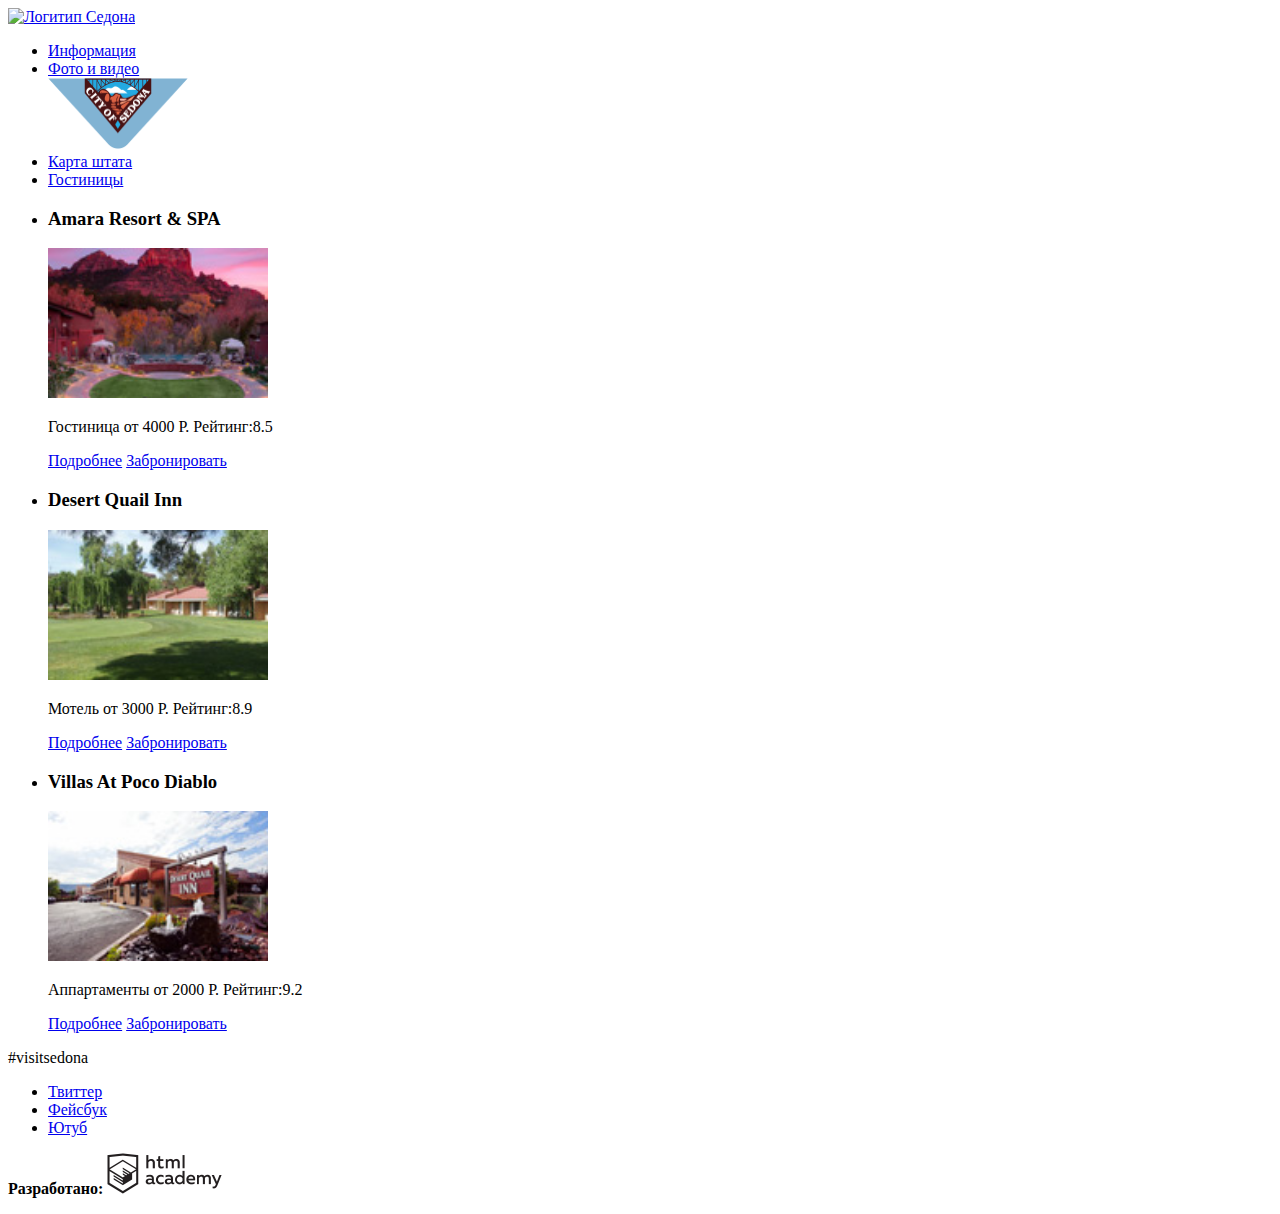
==== catalog.html @ 00266239 "добавление изображений и логотипов" ====
<!DOCTYPE html>
<html lang="ru">
  <head>
    <meta charset="utf-8">
    <title>Седона</title>
  </head>
  <body>
      <header class="main-header">
          <nav class="main-navigation">
              <a class="main-header-logo" href="index.html">
                <img src="img/photo.jpg" width="111" height="24" alt="Логитип Седона">
              </a>
          <ul class="site-navigation">
              <li><a href="info.html">Информация</a></li>
              <li><a href="info.html">Фото и видео</a></li>
              <img src="img/logo.png" width="140" height="71" alt="маленький логотип"></a>
              <li><a href="info.html">Карта штата</a></li>
              <li><a href="info.html">Гостиницы</a></li>
            </ul>
          </nav>
      </header>
     <section class="search">
         <ul class="search results">
             <li class="search-item">
                <h3>Amara Resort & SPA</h3>
                <p>
                <img src="img/hotel-1.jpg" width="220" height="150" alt="Amara Resort & SPA">
                </p>
                <p>Гостиница от 4000 Р.
                        Рейтинг:8.5
                </p>
                <a class="button" href="#">Подробнее</a>
                <a class="button" href="#">Забронировать</a>
             </li>
             <li class="search-item">
            <h3>Desert Quail Inn</h3>
                <p>
                <img src="img/hotel-2.jpg" width="220" height="150" alt="Desert Quail Inn">
                </p>
                <p>Мотель от 3000 Р.
                    Рейтинг:8.9
                </p>
                <a class="button" href="#">Подробнее</a>
                <a class="button" href="#">Забронировать</a>
             </li>
             <li class="search-item">
            <h3>Villas At Poco Diablo</h3>
                <p>
                <img src="img/hotel-3.jpg" width="220" height="150" alt="Villas At Poco Diablo">
                </p>
                <p>Аппартаменты от 2000 Р.
                        Рейтинг:9.2
                </p>
                <a class="button" href="#">Подробнее</a>
                <a class="button" href="#">Забронировать</a>
            </li>
            </ul>
        </section> 
        <footer class="main-footer">
                <p>#visitsedona
                </p>
                <div class="footer-social">
                  <ul>
                  <li><a class="social-button" href="#">Твиттер</a></li>
                  <li><a class="social-button" href="#">Фейсбук</a></li>
                  <li><a class="social-button" href="#">Ютуб</a></li>
                </ul>
                </div>
                <p class="footer-copyright">
                  <b>Разработано:</b>
                  <a class="button" href="https://htmlacademy.ru">
                    <img src="img/logo-name.jpg" width="115" height="41" alt="Логитип академии"></a> 
                </p>
              </footer>
    </body>
</html>
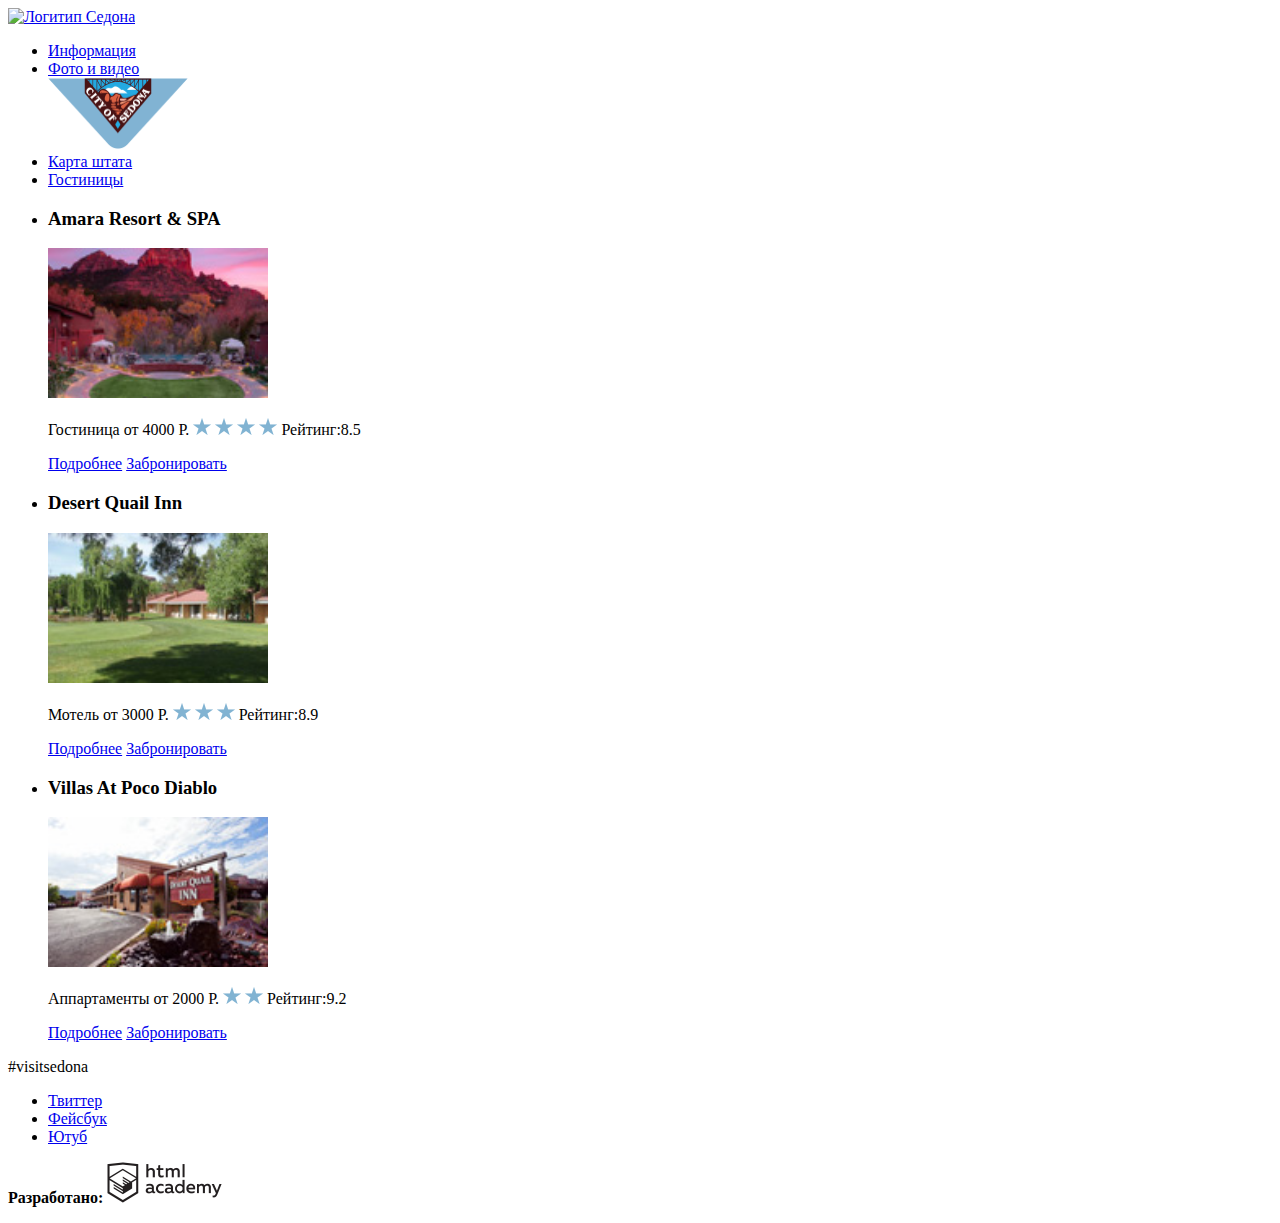
==== commit d8476df2: "Звездочки к рейтингу" ====
--- a/catalog.html
+++ b/catalog.html
@@ -27,7 +27,11 @@
                 <img src="img/hotel-1.jpg" width="220" height="150" alt="Amara Resort & SPA">
                 </p>
                 <p>Гостиница от 4000 Р.
-                        Рейтинг:8.5
+                        <img src="img/star.png" width="18" height="17">
+                        <img src="img/star.png" width="18" height="17">
+                        <img src="img/star.png" width="18" height="17">
+                        <img src="img/star.png" width="18" height="17">  
+                    Рейтинг:8.5
                 </p>
                 <a class="button" href="#">Подробнее</a>
                 <a class="button" href="#">Забронировать</a>
@@ -38,6 +42,9 @@
                 <img src="img/hotel-2.jpg" width="220" height="150" alt="Desert Quail Inn">
                 </p>
                 <p>Мотель от 3000 Р.
+                    <img src="img/star.png" width="18" height="17">
+                    <img src="img/star.png" width="18" height="17">
+                    <img src="img/star.png" width="18" height="17">
                     Рейтинг:8.9
                 </p>
                 <a class="button" href="#">Подробнее</a>
@@ -49,7 +56,9 @@
                 <img src="img/hotel-3.jpg" width="220" height="150" alt="Villas At Poco Diablo">
                 </p>
                 <p>Аппартаменты от 2000 Р.
-                        Рейтинг:9.2
+                        <img src="img/star.png" width="18" height="17">
+                        <img src="img/star.png" width="18" height="17">    
+                    Рейтинг:9.2
                 </p>
                 <a class="button" href="#">Подробнее</a>
                 <a class="button" href="#">Забронировать</a>
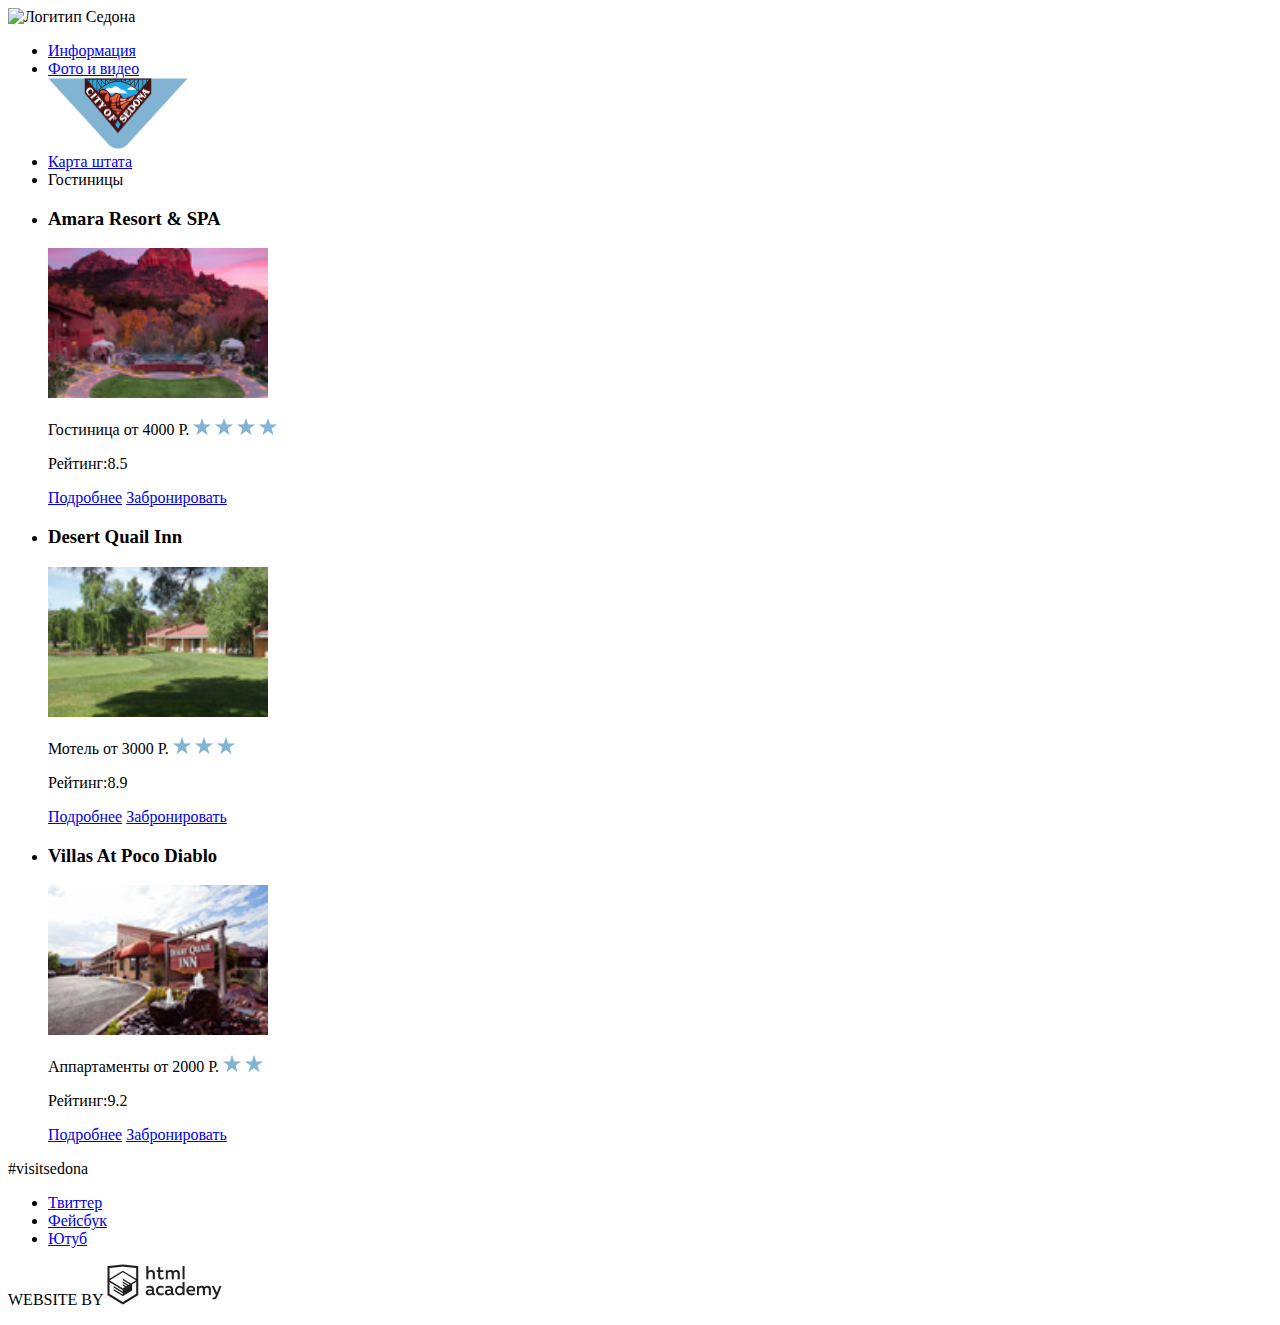
==== commit f94e8396: "Внесение изменений по замечаниям" ====
--- a/catalog.html
+++ b/catalog.html
@@ -1,85 +1,87 @@
 <!DOCTYPE html>
 <html lang="ru">
-  <head>
+
+<head>
     <meta charset="utf-8">
-    <title>Седона</title>
-  </head>
-  <body>
-      <header class="main-header">
-          <nav class="main-navigation">
-              <a class="main-header-logo" href="index.html">
+    <title>Седона-Гостиницы</title>
+</head>
+
+<body>
+    <header class="main-header">
+        <nav class="main-navigation">
+            <a class="main-header-logo">
                 <img src="img/photo.jpg" width="111" height="24" alt="Логитип Седона">
-              </a>
-          <ul class="site-navigation">
-              <li><a href="info.html">Информация</a></li>
-              <li><a href="info.html">Фото и видео</a></li>
-              <img src="img/logo.png" width="140" height="71" alt="маленький логотип"></a>
-              <li><a href="info.html">Карта штата</a></li>
-              <li><a href="info.html">Гостиницы</a></li>
+            </a>
+            <ul class="site-navigation">
+                <li article><a href="info.html">Информация</a></li>
+                <li article><a href="info.html">Фото и видео</a></li>
+                <img src="img/logo.png" width="140" height="71" alt="маленький логотип"></a>
+                <li article><a href="info.html">Карта штата</a></li>
+                <li article><a>Гостиницы</a></li>
             </ul>
-          </nav>
-      </header>
-     <section class="search">
-         <ul class="search results">
-             <li class="search-item">
+        </nav>
+    </header>
+    <section class="search">
+        <ul class="search results">
+            <li class="search-item">
                 <h3>Amara Resort & SPA</h3>
                 <p>
-                <img src="img/hotel-1.jpg" width="220" height="150" alt="Amara Resort & SPA">
+                    <img src="img/hotel-1.jpg" width="220" height="150" alt="Amara Resort & SPA">
                 </p>
-                <p>Гостиница от 4000 Р.
-                        <img src="img/star.png" width="18" height="17">
-                        <img src="img/star.png" width="18" height="17">
-                        <img src="img/star.png" width="18" height="17">
-                        <img src="img/star.png" width="18" height="17">  
-                    Рейтинг:8.5
-                </p>
-                <a class="button" href="#">Подробнее</a>
-                <a class="button" href="#">Забронировать</a>
-             </li>
-             <li class="search-item">
-            <h3>Desert Quail Inn</h3>
-                <p>
-                <img src="img/hotel-2.jpg" width="220" height="150" alt="Desert Quail Inn">
-                </p>
-                <p>Мотель от 3000 Р.
+                <span>Гостиница</span> 
+                <span>от 4000 Р.</span>
                     <img src="img/star.png" width="18" height="17">
                     <img src="img/star.png" width="18" height="17">
                     <img src="img/star.png" width="18" height="17">
-                    Рейтинг:8.9
-                </p>
-                <a class="button" href="#">Подробнее</a>
-                <a class="button" href="#">Забронировать</a>
-             </li>
-             <li class="search-item">
-            <h3>Villas At Poco Diablo</h3>
-                <p>
-                <img src="img/hotel-3.jpg" width="220" height="150" alt="Villas At Poco Diablo">
-                </p>
-                <p>Аппартаменты от 2000 Р.
-                        <img src="img/star.png" width="18" height="17">
-                        <img src="img/star.png" width="18" height="17">    
-                    Рейтинг:9.2
-                </p>
+                    <img src="img/star.png" width="18" height="17">
+                <p>Рейтинг:8.5</p>
                 <a class="button" href="#">Подробнее</a>
                 <a class="button" href="#">Забронировать</a>
             </li>
+            <li class="search-item">
+                <h3>Desert Quail Inn</h3>
+                <p>
+                    <img src="img/hotel-2.jpg" width="220" height="150" alt="Desert Quail Inn">
+                </p>
+                <span>Мотель</span>
+                <span>от 3000 Р.</span>
+                    <img src="img/star.png" width="18" height="17">
+                    <img src="img/star.png" width="18" height="17">
+                    <img src="img/star.png" width="18" height="17">
+                <p>Рейтинг:8.9</p>
+                <a class="button" href="#">Подробнее</a>
+                <a class="button" href="#">Забронировать</a>
+            </li>
+            <li class="search-item">
+                <h3>Villas At Poco Diablo</h3>
+                <p>
+                    <img src="img/hotel-3.jpg" width="220" height="150" alt="Villas At Poco Diablo">
+                </p>
+                <span>Аппартаменты</span> 
+                <span>от 2000 Р.</span>
+                    <img src="img/star.png" width="18" height="17">
+                    <img src="img/star.png" width="18" height="17">
+                <p>Рейтинг:9.2</p>
+                <a class="button" href="#">Подробнее</a>
+                <a class="button" href="#">Забронировать</a>
+            </li>
+        </ul>
+    </section>
+    <footer class="main-footer">
+        <p>#visitsedona</p>
+        <div class="footer-social">
+            <ul>
+                <li><a class="social-button" href="#">Твиттер</a></li>
+                <li><a class="social-button" href="#">Фейсбук</a></li>
+                <li><a class="social-button" href="#">Ютуб</a></li>
             </ul>
-        </section> 
-        <footer class="main-footer">
-                <p>#visitsedona
-                </p>
-                <div class="footer-social">
-                  <ul>
-                  <li><a class="social-button" href="#">Твиттер</a></li>
-                  <li><a class="social-button" href="#">Фейсбук</a></li>
-                  <li><a class="social-button" href="#">Ютуб</a></li>
-                </ul>
-                </div>
-                <p class="footer-copyright">
-                  <b>Разработано:</b>
-                  <a class="button" href="https://htmlacademy.ru">
-                    <img src="img/logo-name.jpg" width="115" height="41" alt="Логитип академии"></a> 
-                </p>
-              </footer>
-    </body>
+        </div>
+        <p class="footer-copyright">
+            WEBSITE BY
+            <a class="button" href="https://htmlacademy.ru">
+                <img src="img/logo-name.jpg" width="115" height="41" alt="Логитип академии"></a>
+        </p>
+    </footer>
+</body>
+
 </html>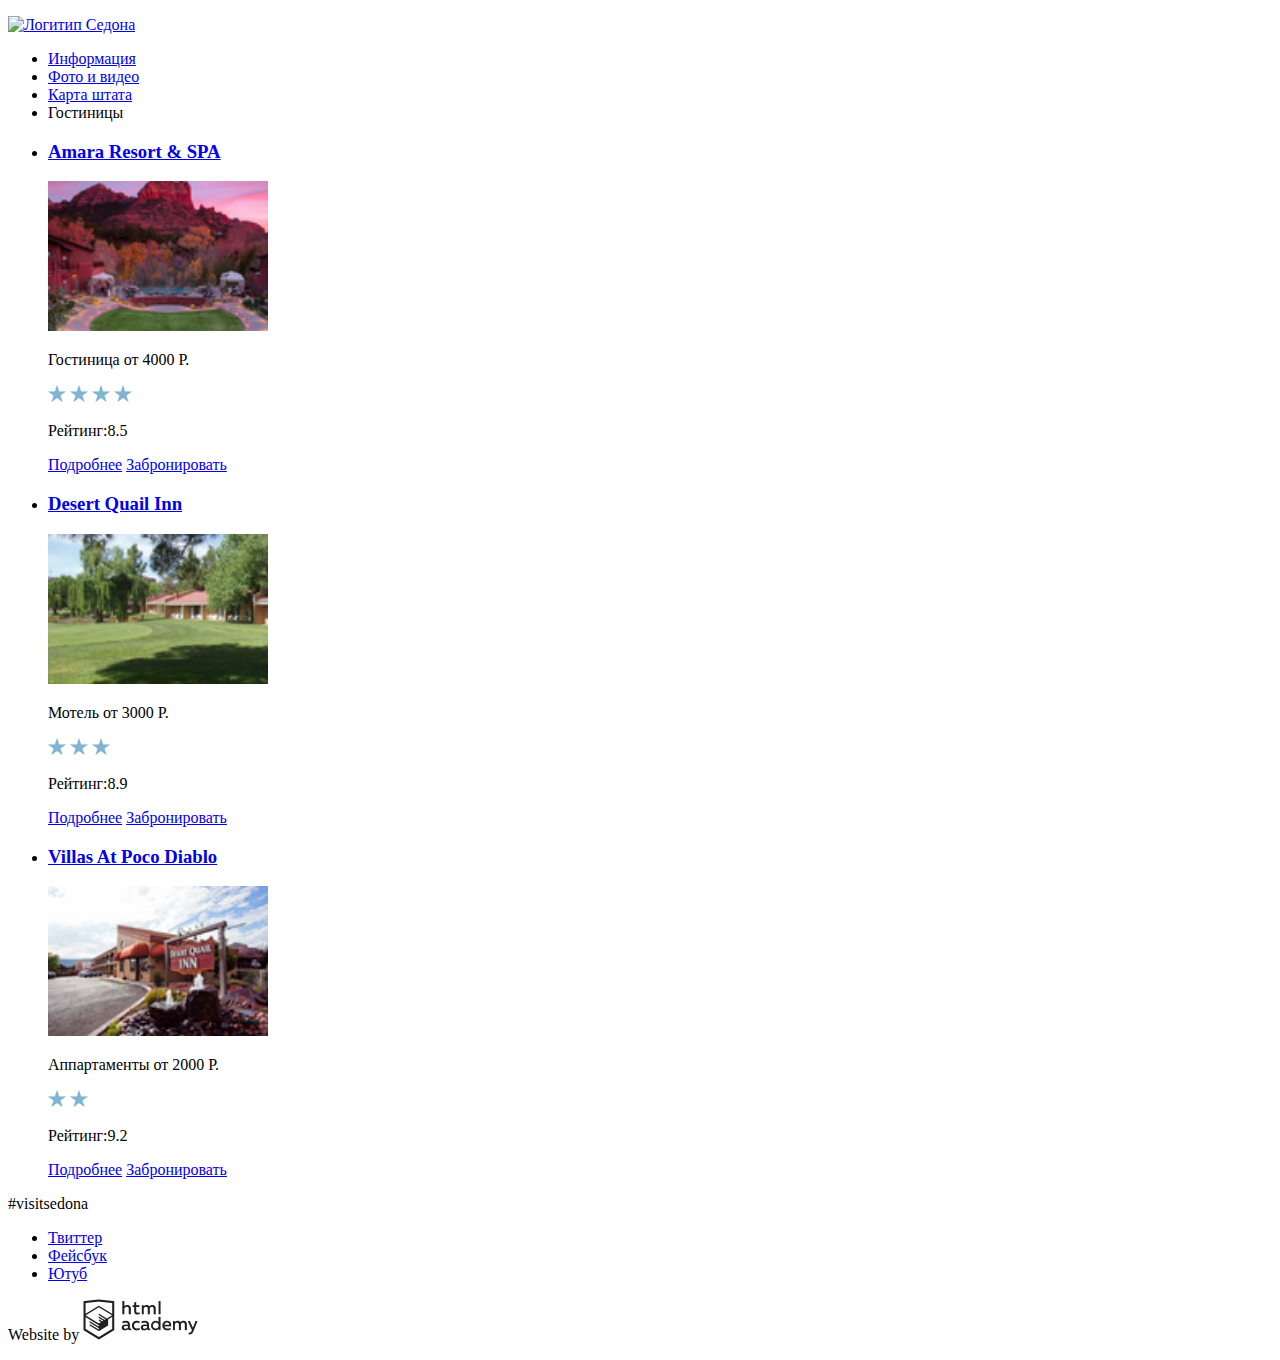
==== commit 1c072829: "Изменения к коментариям" ====
--- a/catalog.html
+++ b/catalog.html
@@ -1,87 +1,95 @@
 <!DOCTYPE html>
 <html lang="ru">
 
-<head>
-    <meta charset="utf-8">
-    <title>Седона-Гостиницы</title>
-</head>
+<p>
+  <meta charset="utf-8">
+  <title>Седона-Гостиницы</title>
+  </header>
 
 <body>
-    <header class="main-header">
-        <nav class="main-navigation">
-            <a class="main-header-logo">
-                <img src="img/photo.jpg" width="111" height="24" alt="Логитип Седона">
-            </a>
-            <ul class="site-navigation">
-                <li article><a href="info.html">Информация</a></li>
-                <li article><a href="info.html">Фото и видео</a></li>
-                <img src="img/logo.png" width="140" height="71" alt="маленький логотип"></a>
-                <li article><a href="info.html">Карта штата</a></li>
-                <li article><a>Гостиницы</a></li>
-            </ul>
-        </nav>
-    </header>
-    <section class="search">
-        <ul class="search results">
-            <li class="search-item">
-                <h3>Amara Resort & SPA</h3>
-                <p>
-                    <img src="img/hotel-1.jpg" width="220" height="150" alt="Amara Resort & SPA">
-                </p>
-                <span>Гостиница</span> 
-                <span>от 4000 Р.</span>
-                    <img src="img/star.png" width="18" height="17">
-                    <img src="img/star.png" width="18" height="17">
-                    <img src="img/star.png" width="18" height="17">
-                    <img src="img/star.png" width="18" height="17">
-                <p>Рейтинг:8.5</p>
-                <a class="button" href="#">Подробнее</a>
-                <a class="button" href="#">Забронировать</a>
-            </li>
-            <li class="search-item">
-                <h3>Desert Quail Inn</h3>
-                <p>
-                    <img src="img/hotel-2.jpg" width="220" height="150" alt="Desert Quail Inn">
-                </p>
-                <span>Мотель</span>
-                <span>от 3000 Р.</span>
-                    <img src="img/star.png" width="18" height="17">
-                    <img src="img/star.png" width="18" height="17">
-                    <img src="img/star.png" width="18" height="17">
-                <p>Рейтинг:8.9</p>
-                <a class="button" href="#">Подробнее</a>
-                <a class="button" href="#">Забронировать</a>
-            </li>
-            <li class="search-item">
-                <h3>Villas At Poco Diablo</h3>
-                <p>
-                    <img src="img/hotel-3.jpg" width="220" height="150" alt="Villas At Poco Diablo">
-                </p>
-                <span>Аппартаменты</span> 
-                <span>от 2000 Р.</span>
-                    <img src="img/star.png" width="18" height="17">
-                    <img src="img/star.png" width="18" height="17">
-                <p>Рейтинг:9.2</p>
-                <a class="button" href="#">Подробнее</a>
-                <a class="button" href="#">Забронировать</a>
-            </li>
-        </ul>
-    </section>
-    <footer class="main-footer">
-        <p>#visitsedona</p>
-        <div class="footer-social">
-            <ul>
-                <li><a class="social-button" href="#">Твиттер</a></li>
-                <li><a class="social-button" href="#">Фейсбук</a></li>
-                <li><a class="social-button" href="#">Ютуб</a></li>
-            </ul>
-        </div>
-        <p class="footer-copyright">
-            WEBSITE BY
-            <a class="button" href="https://htmlacademy.ru">
-                <img src="img/logo-name.jpg" width="115" height="41" alt="Логитип академии"></a>
-        </p>
-    </footer>
+  <header class="main-header">
+    <nav class="main-navigation">
+      <a class="main-header-logo" href="index.html">
+        <img src="img/photo.jpg" width="111" height="24" alt="Логитип Седона">
+      </a>
+      <ul class="site-navigation">
+        <li><a href="info.html">Информация</a></li>
+        <li><a href="info.html">Фото и видео</a></li>
+        <li><a href="info.html">Карта штата</a></li>
+        <li><a>Гостиницы</a></li>
+      </ul>
+    </nav>
+  </header>
+<article>
+<section class="search">
+    <ul class="search-results">
+      <li class="search-item">
+        <h3><a class="button" href="#">Amara Resort & SPA</a></h3>
+    <p>
+    <img src="img/hotel-1.jpg" width="220" height="150" alt="Amara Resort & SPA">
+    </p>
+    <span>Гостиница</span>
+    <span>от 4000 Р.</span>
+    <p>
+        <img src="img/star.png" width="18" height="17" alt="Рейтинг Гостиницы 4 из 4">
+        <img src="img/star.png" width="18" height="17" alt="">
+        <img src="img/star.png" width="18" height="17" alt="">
+        <img src="img/star.png" width="18" height="17" alt="">
+    </p>
+    <p>Рейтинг:8.5</p>
+        <a class="button" href="#">Подробнее</a>
+        <a class="button" href="#">Забронировать</a>
+      </li>
+      <li class="search-item">
+        <h3><a class="button" href="#">Desert Quail Inn</a></h3>
+    <p>
+        <img src="img/hotel-2.jpg" width="220" height="150" alt="Desert Quail Inn">
+    </p>
+    <span>Мотель</span>
+    <span>от 3000 Р.</span>
+    <p>
+        <img src="img/star.png" width="18" height="17" alt="Рейтинг Гостиницы 3 из 4">
+        <img src="img/star.png" width="18" height="17" alt="">
+        <img src="img/star.png" width="18" height="17" alt="">
+    </p>
+    <p>Рейтинг:8.9</p>
+        <a class="button" href="#">Подробнее</a>
+        <a class="button" href="#">Забронировать</a>
+      </li>
+      <li class="search-item">
+        <h3><a class="button" href="#">Villas At Poco Diablo</a></h3>
+    <p>
+        <img src="img/hotel-3.jpg" width="220" height="150" alt="Villas At Poco Diablo">
+    </p>
+    <span>Аппартаменты</span>
+    <span>от 2000 Р.</span>
+    <p>
+        <img src="img/star.png" width="18" height="17" alt="Рейтинг Гостиницы 2 из 4">
+        <img src="img/star.png" width="18" height="17" alt="">
+    </p>
+    <p>Рейтинг:9.2</p>
+        <a class="button" href="#">Подробнее</a>
+        <a class="button" href="#">Забронировать</a>
+      </li>
+    </ul>
+  </section>
+  </article>
+  <footer class="main-footer">
+    <a>#visitsedona</a>
+    <div class="footer-social">
+      <ul>
+        <li><a class="social-button" href="#">Твиттер</a></li>
+        <li><a class="social-button" href="#">Фейсбук</a></li>
+        <li><a class="social-button" href="#">Ютуб</a></li>
+      </ul>
+    </div>
+    <p class="footer-copyright">
+      Website by
+      <a class="button" href="https://htmlacademy.ru">
+        <img src="img/logo-name.jpg" width="115" height="41" alt="Логитип академии">
+      </a>
+    </p>
+  </footer>
 </body>
 
-</html>+</html>
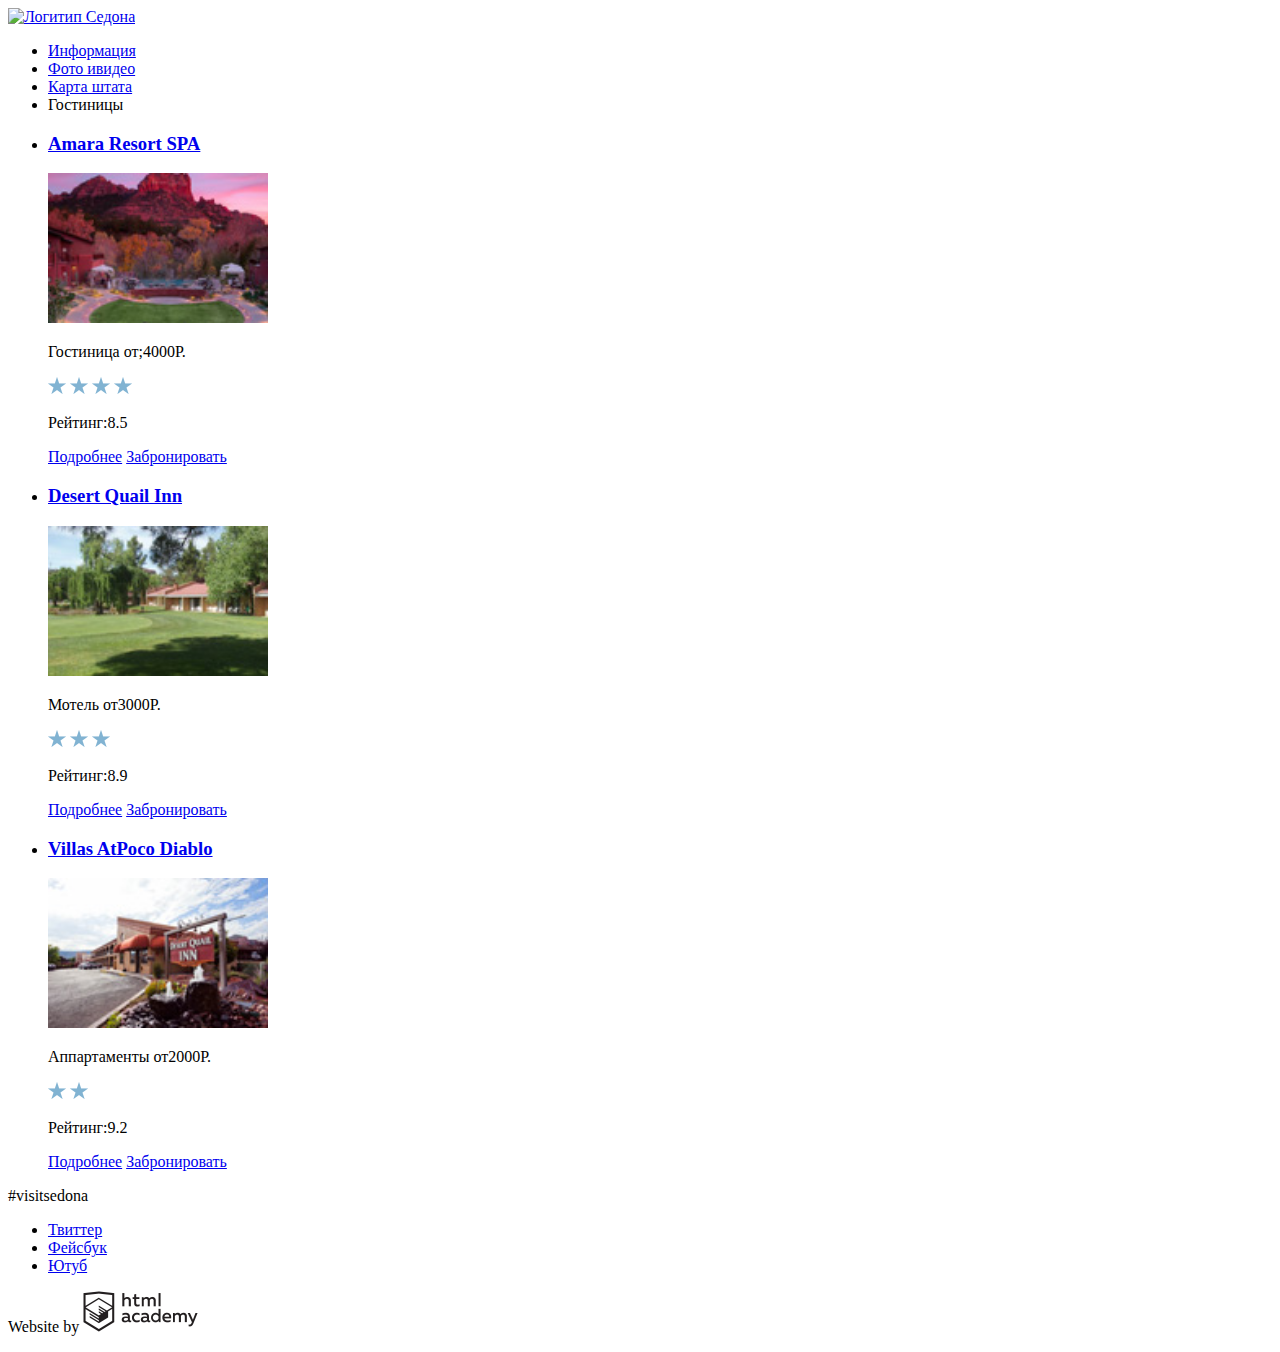
==== commit aaca4e70: "Последние изменения" ====
--- a/catalog.html
+++ b/catalog.html
@@ -1,95 +1,99 @@
 <!DOCTYPE html>
 <html lang="ru">
 
-<p>
-  <meta charset="utf-8">
-  <title>Седона-Гостиницы</title>
-  </header>
+<head>
+<meta charset="utf-8">
+<title>Седона-Гостиницы</title>
+</head>
 
 <body>
-  <header class="main-header">
-    <nav class="main-navigation">
-      <a class="main-header-logo" href="index.html">
-        <img src="img/photo.jpg" width="111" height="24" alt="Логитип Седона">
-      </a>
-      <ul class="site-navigation">
-        <li><a href="info.html">Информация</a></li>
-        <li><a href="info.html">Фото и видео</a></li>
-        <li><a href="info.html">Карта штата</a></li>
-        <li><a>Гостиницы</a></li>
-      </ul>
-    </nav>
-  </header>
+<header class="main-header">
+<nav class="main-navigation">
+<a class="main-header-logo" href="index.html">
+<img src="img/photo.jpg" width="111" height="24" alt="Логитип Седона">
+</a>
+<ul class="site-navigation">
+<li><a href="info.html">Информация</a></li>
+<li><a href="info.html">Фото ивидео</a></li>
+<li><a href="info.html">Карта штата</a></li>
+<li><a>Гостиницы</a></li>
+</ul>
+</nav>
+</header>
+<section class="search">
+<ul class="search-results">
+<li class="search-item">
 <article>
-<section class="search">
-    <ul class="search-results">
-      <li class="search-item">
-        <h3><a class="button" href="#">Amara Resort & SPA</a></h3>
-    <p>
-    <img src="img/hotel-1.jpg" width="220" height="150" alt="Amara Resort & SPA">
-    </p>
-    <span>Гостиница</span>
-    <span>от 4000 Р.</span>
-    <p>
-        <img src="img/star.png" width="18" height="17" alt="Рейтинг Гостиницы 4 из 4">
-        <img src="img/star.png" width="18" height="17" alt="">
-        <img src="img/star.png" width="18" height="17" alt="">
-        <img src="img/star.png" width="18" height="17" alt="">
-    </p>
-    <p>Рейтинг:8.5</p>
-        <a class="button" href="#">Подробнее</a>
-        <a class="button" href="#">Забронировать</a>
-      </li>
-      <li class="search-item">
-        <h3><a class="button" href="#">Desert Quail Inn</a></h3>
-    <p>
-        <img src="img/hotel-2.jpg" width="220" height="150" alt="Desert Quail Inn">
-    </p>
-    <span>Мотель</span>
-    <span>от 3000 Р.</span>
-    <p>
-        <img src="img/star.png" width="18" height="17" alt="Рейтинг Гостиницы 3 из 4">
-        <img src="img/star.png" width="18" height="17" alt="">
-        <img src="img/star.png" width="18" height="17" alt="">
-    </p>
-    <p>Рейтинг:8.9</p>
-        <a class="button" href="#">Подробнее</a>
-        <a class="button" href="#">Забронировать</a>
-      </li>
-      <li class="search-item">
-        <h3><a class="button" href="#">Villas At Poco Diablo</a></h3>
-    <p>
-        <img src="img/hotel-3.jpg" width="220" height="150" alt="Villas At Poco Diablo">
-    </p>
-    <span>Аппартаменты</span>
-    <span>от 2000 Р.</span>
-    <p>
-        <img src="img/star.png" width="18" height="17" alt="Рейтинг Гостиницы 2 из 4">
-        <img src="img/star.png" width="18" height="17" alt="">
-    </p>
-    <p>Рейтинг:9.2</p>
-        <a class="button" href="#">Подробнее</a>
-        <a class="button" href="#">Забронировать</a>
-      </li>
-    </ul>
-  </section>
-  </article>
-  <footer class="main-footer">
-    <a>#visitsedona</a>
-    <div class="footer-social">
-      <ul>
-        <li><a class="social-button" href="#">Твиттер</a></li>
-        <li><a class="social-button" href="#">Фейсбук</a></li>
-        <li><a class="social-button" href="#">Ютуб</a></li>
-      </ul>
-    </div>
-    <p class="footer-copyright">
-      Website by
-      <a class="button" href="https://htmlacademy.ru">
-        <img src="img/logo-name.jpg" width="115" height="41" alt="Логитип академии">
-      </a>
-    </p>
-  </footer>
+<h3><a class="button" href="#">Amara Resort SPA</a></h3>
+<p>
+<img src="img/hotel-1.jpg" width="220" height="150" alt="Amara Resort & SPA">
+</p>
+<span>Гостиница</span>
+<span>от;4000Р.</span>
+<p>
+<img src="img/star.png" width="18" height="17" alt="Рейтинг Гостиницы 4 из 4">
+<img src="img/star.png" width="18" height="17" alt="">
+<img src="img/star.png" width="18" height="17" alt="">
+<img src="img/star.png" width="18" height="17" alt="">
+</p>
+<p>Рейтинг:8.5</p>
+</article>
+<a class="button" href="#">Подробнее</a>
+<a class="button" href="#">Забронировать</a>
+</li>
+<li class="search-item">
+<article>
+<h3><a class="button" href="#">Desert Quail Inn</a></h3>
+<p>
+<img src="img/hotel-2.jpg" width="220" height="150" alt="Desert Quail Inn">
+</p>
+<span>Мотель</span>
+<span>от3000Р.</span>
+<p>
+<img src="img/star.png" width="18" height="17" alt="Рейтинг Гостиницы 3 из 4">
+<img src="img/star.png" width="18" height="17" alt="">
+<img src="img/star.png" width="18" height="17" alt="">
+</p>
+<p>Рейтинг:8.9</p>
+</article>
+<a class="button" href="#">Подробнее</a>
+<a class="button" href="#">Забронировать</a>
+</li>
+<li class="search-item">
+<article>
+<h3><a class="button" href="#">Villas AtPoco Diablo</a></h3>
+<p>
+<img src="img/hotel-3.jpg" width="220" height="150" alt="Villas At Poco Diablo">
+</p>
+<span>Аппартаменты</span>
+<span>от2000Р.</span>
+<p>
+<img src="img/star.png" width="18" height="17" alt="Рейтинг Гостиницы 2 из 4">
+<img src="img/star.png" width="18" height="17" alt="">
+</p>
+<p>Рейтинг:9.2</p>
+</article>
+<a class="button" href="#">Подробнее</a>
+<a class="button" href="#">Забронировать</a>
+</li>
+</ul>
+</section>
+<footer class="main-footer">
+<a>#visitsedona</a>
+<div class="footer-social">
+<ul>
+<li><a class="social-button" href="#">Твиттер</a></li>
+<li><a class="social-button" href="#">Фейсбук</a></li>
+<li><a class="social-button" href="#">Ютуб</a></li>
+</ul>
+</div>
+<p class="footer-copyright">
+Website by
+<a class="button" href="https://htmlacademy.ru">
+<img src="img/logo-name.jpg" width="115" height="41" alt="Логитип академии">
+</a>
+</p>
+</footer>
 </body>
 
-</html>
+</html>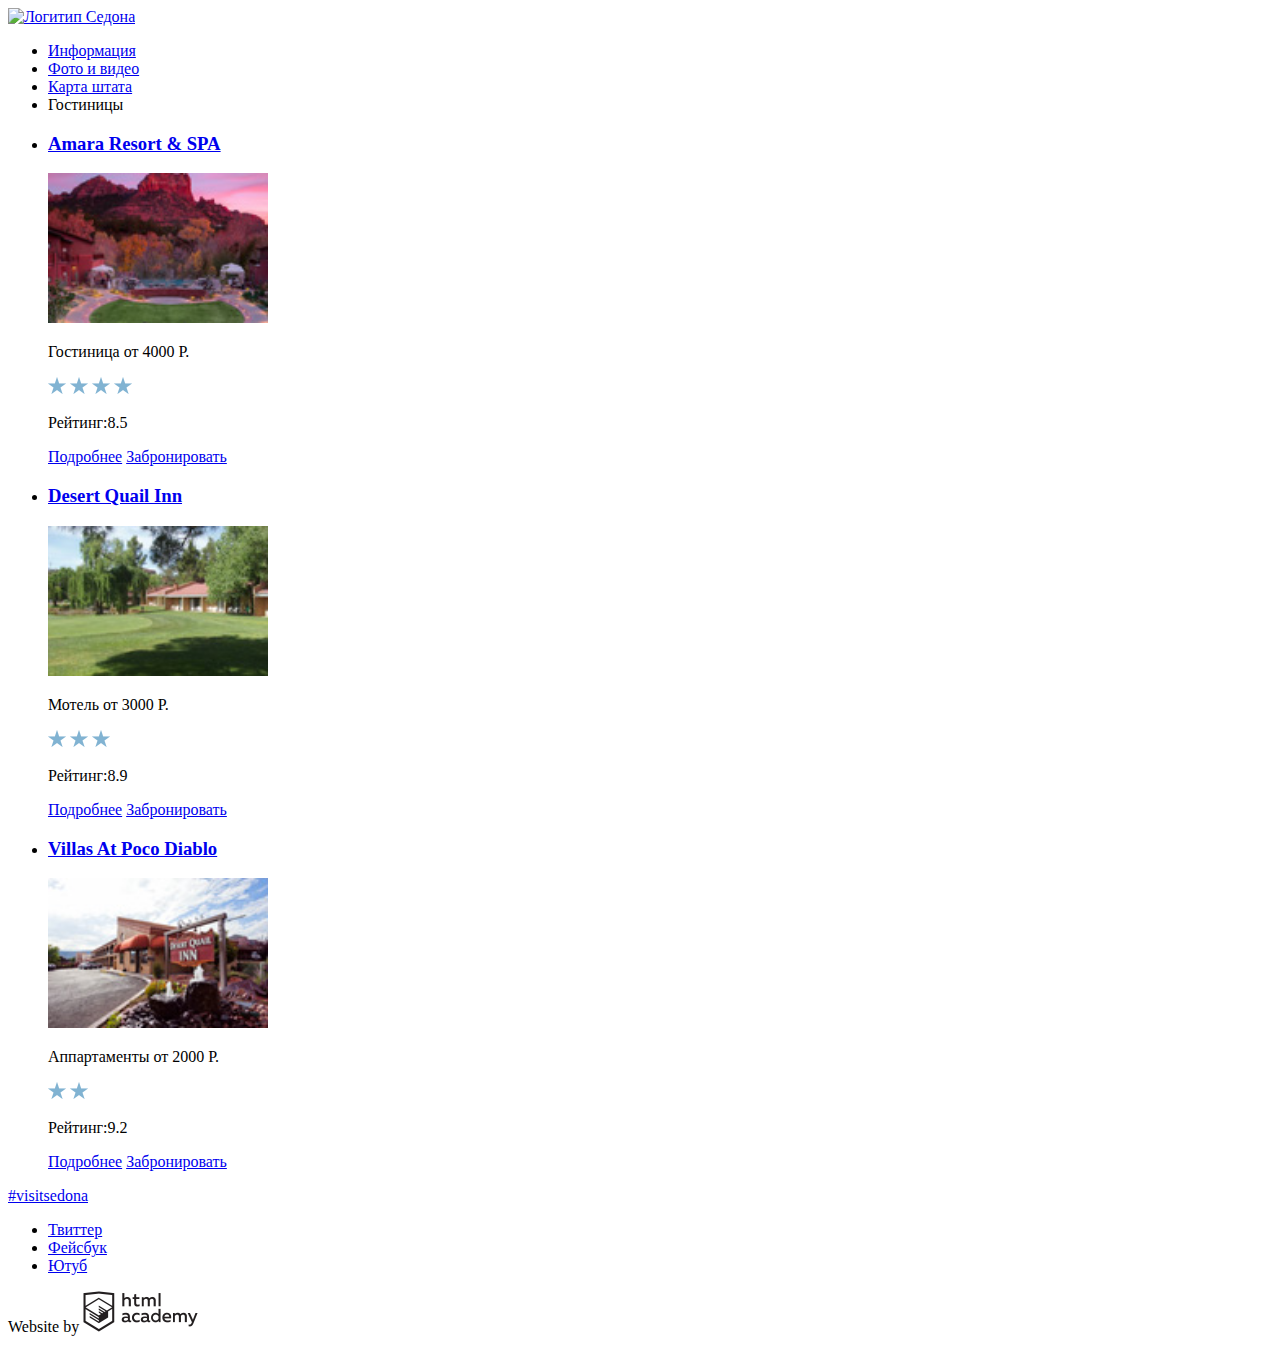
==== commit e8ed55b2: "Исправления" ====
--- a/catalog.html
+++ b/catalog.html
@@ -2,98 +2,98 @@
 <html lang="ru">
 
 <head>
-<meta charset="utf-8">
-<title>Седона-Гостиницы</title>
-</head>
+  <meta charset="utf-8">
+  <title>Седона-Гостиницы</title>
+  </head>
 
 <body>
-<header class="main-header">
-<nav class="main-navigation">
-<a class="main-header-logo" href="index.html">
-<img src="img/photo.jpg" width="111" height="24" alt="Логитип Седона">
-</a>
-<ul class="site-navigation">
-<li><a href="info.html">Информация</a></li>
-<li><a href="info.html">Фото ивидео</a></li>
-<li><a href="info.html">Карта штата</a></li>
-<li><a>Гостиницы</a></li>
-</ul>
-</nav>
-</header>
+  <header class="main-header">
+    <nav class="main-navigation">
+      <a class="main-header-logo" href="index.html">
+        <img src="img/photo.jpg" width="111" height="24" alt="Логитип Седона">
+      </a>
+      <ul class="site-navigation">
+        <li><a href="info.html">Информация</a></li>
+        <li><a href="info.html">Фото и видео</a></li>
+        <li><a href="info.html">Карта штата</a></li>
+        <li><a>Гостиницы</a></li>
+      </ul>
+    </nav>
+  </header>
 <section class="search">
-<ul class="search-results">
-<li class="search-item">
-<article>
-<h3><a class="button" href="#">Amara Resort SPA</a></h3>
-<p>
-<img src="img/hotel-1.jpg" width="220" height="150" alt="Amara Resort & SPA">
-</p>
-<span>Гостиница</span>
-<span>от;4000Р.</span>
-<p>
-<img src="img/star.png" width="18" height="17" alt="Рейтинг Гостиницы 4 из 4">
-<img src="img/star.png" width="18" height="17" alt="">
-<img src="img/star.png" width="18" height="17" alt="">
-<img src="img/star.png" width="18" height="17" alt="">
-</p>
-<p>Рейтинг:8.5</p>
-</article>
-<a class="button" href="#">Подробнее</a>
-<a class="button" href="#">Забронировать</a>
-</li>
-<li class="search-item">
-<article>
-<h3><a class="button" href="#">Desert Quail Inn</a></h3>
-<p>
-<img src="img/hotel-2.jpg" width="220" height="150" alt="Desert Quail Inn">
-</p>
-<span>Мотель</span>
-<span>от3000Р.</span>
-<p>
-<img src="img/star.png" width="18" height="17" alt="Рейтинг Гостиницы 3 из 4">
-<img src="img/star.png" width="18" height="17" alt="">
-<img src="img/star.png" width="18" height="17" alt="">
-</p>
-<p>Рейтинг:8.9</p>
-</article>
-<a class="button" href="#">Подробнее</a>
-<a class="button" href="#">Забронировать</a>
-</li>
-<li class="search-item">
-<article>
-<h3><a class="button" href="#">Villas AtPoco Diablo</a></h3>
-<p>
-<img src="img/hotel-3.jpg" width="220" height="150" alt="Villas At Poco Diablo">
-</p>
-<span>Аппартаменты</span>
-<span>от2000Р.</span>
-<p>
-<img src="img/star.png" width="18" height="17" alt="Рейтинг Гостиницы 2 из 4">
-<img src="img/star.png" width="18" height="17" alt="">
-</p>
-<p>Рейтинг:9.2</p>
-</article>
-<a class="button" href="#">Подробнее</a>
-<a class="button" href="#">Забронировать</a>
-</li>
-</ul>
-</section>
-<footer class="main-footer">
-<a>#visitsedona</a>
-<div class="footer-social">
-<ul>
-<li><a class="social-button" href="#">Твиттер</a></li>
-<li><a class="social-button" href="#">Фейсбук</a></li>
-<li><a class="social-button" href="#">Ютуб</a></li>
-</ul>
-</div>
-<p class="footer-copyright">
-Website by
-<a class="button" href="https://htmlacademy.ru">
-<img src="img/logo-name.jpg" width="115" height="41" alt="Логитип академии">
-</a>
-</p>
-</footer>
+    <ul class="search-results">
+      <li class="search-item">
+    <article>
+        <h3><a class="button" href="#">Amara Resort & SPA</a></h3>
+    <p>
+        <img src="img/hotel-1.jpg" width="220" height="150" alt="Amara Resort & SPA">
+    </p>
+        <span>Гостиница</span>
+        <span>от 4000 Р.</span>
+    </article>
+    <p>
+        <img src="img/star.png" width="18" height="17" alt="Рейтинг Гостиницы 4 из 4">
+        <img src="img/star.png" width="18" height="17" alt="">
+        <img src="img/star.png" width="18" height="17" alt="">
+        <img src="img/star.png" width="18" height="17" alt="">
+    </p>
+    <p>Рейтинг:8.5</p>
+        <a class="button" href="#">Подробнее</a>
+        <a class="button" href="#">Забронировать</a>  
+    </li>
+      <li class="search-item">
+    <article>        
+        <h3><a class="button" href="#">Desert Quail Inn</a></h3>
+    <p>
+        <img src="img/hotel-2.jpg" width="220" height="150" alt="Desert Quail Inn">
+    </p>
+        <span>Мотель</span>
+        <span>от 3000 Р.</span>
+    </article>
+    <p>
+        <img src="img/star.png" width="18" height="17" alt="Рейтинг Гостиницы 3 из 4">
+        <img src="img/star.png" width="18" height="17" alt="">
+        <img src="img/star.png" width="18" height="17" alt="">
+    </p>
+    <p>Рейтинг:8.9</p>
+    </article>
+        <a class="button" href="#">Подробнее</a>
+        <a class="button" href="#">Забронировать</a>
+      </li>
+      <li class="search-item">
+    <article>
+        <h3><a class="button" href="#">Villas At Poco Diablo</a></h3>
+    <p>
+        <img src="img/hotel-3.jpg" width="220" height="150" alt="Villas At Poco Diablo">
+    </p>
+        <span>Аппартаменты</span>
+        <span>от 2000 Р.</span>
+    </article>
+    <p>
+        <img src="img/star.png" width="18" height="17" alt="Рейтинг Гостиницы 2 из 4">
+        <img src="img/star.png" width="18" height="17" alt="">
+    </p>
+    <p>Рейтинг:9.2</p>
+        </article>
+        <a class="button" href="#">Подробнее</a>
+        <a class="button" href="#">Забронировать</a>
+      </li>
+    </ul>
+  </section>
+  <footer class="main-footer">
+    <a href="#">#visitsedona</a>
+      <ul>
+        <li><a class="social-button" href="#">Твиттер</a></li>
+        <li><a class="social-button" href="#">Фейсбук</a></li>
+        <li><a class="social-button" href="#">Ютуб</a></li>
+      </ul>
+    <p class="footer-copyright">
+      Website by
+      <a class="button" href="https://htmlacademy.ru">
+        <img src="img/logo-name.jpg" width="115" height="41" alt="Логитип академии">
+      </a>
+    </p>
+  </footer>
 </body>
 
-</html>+</html>
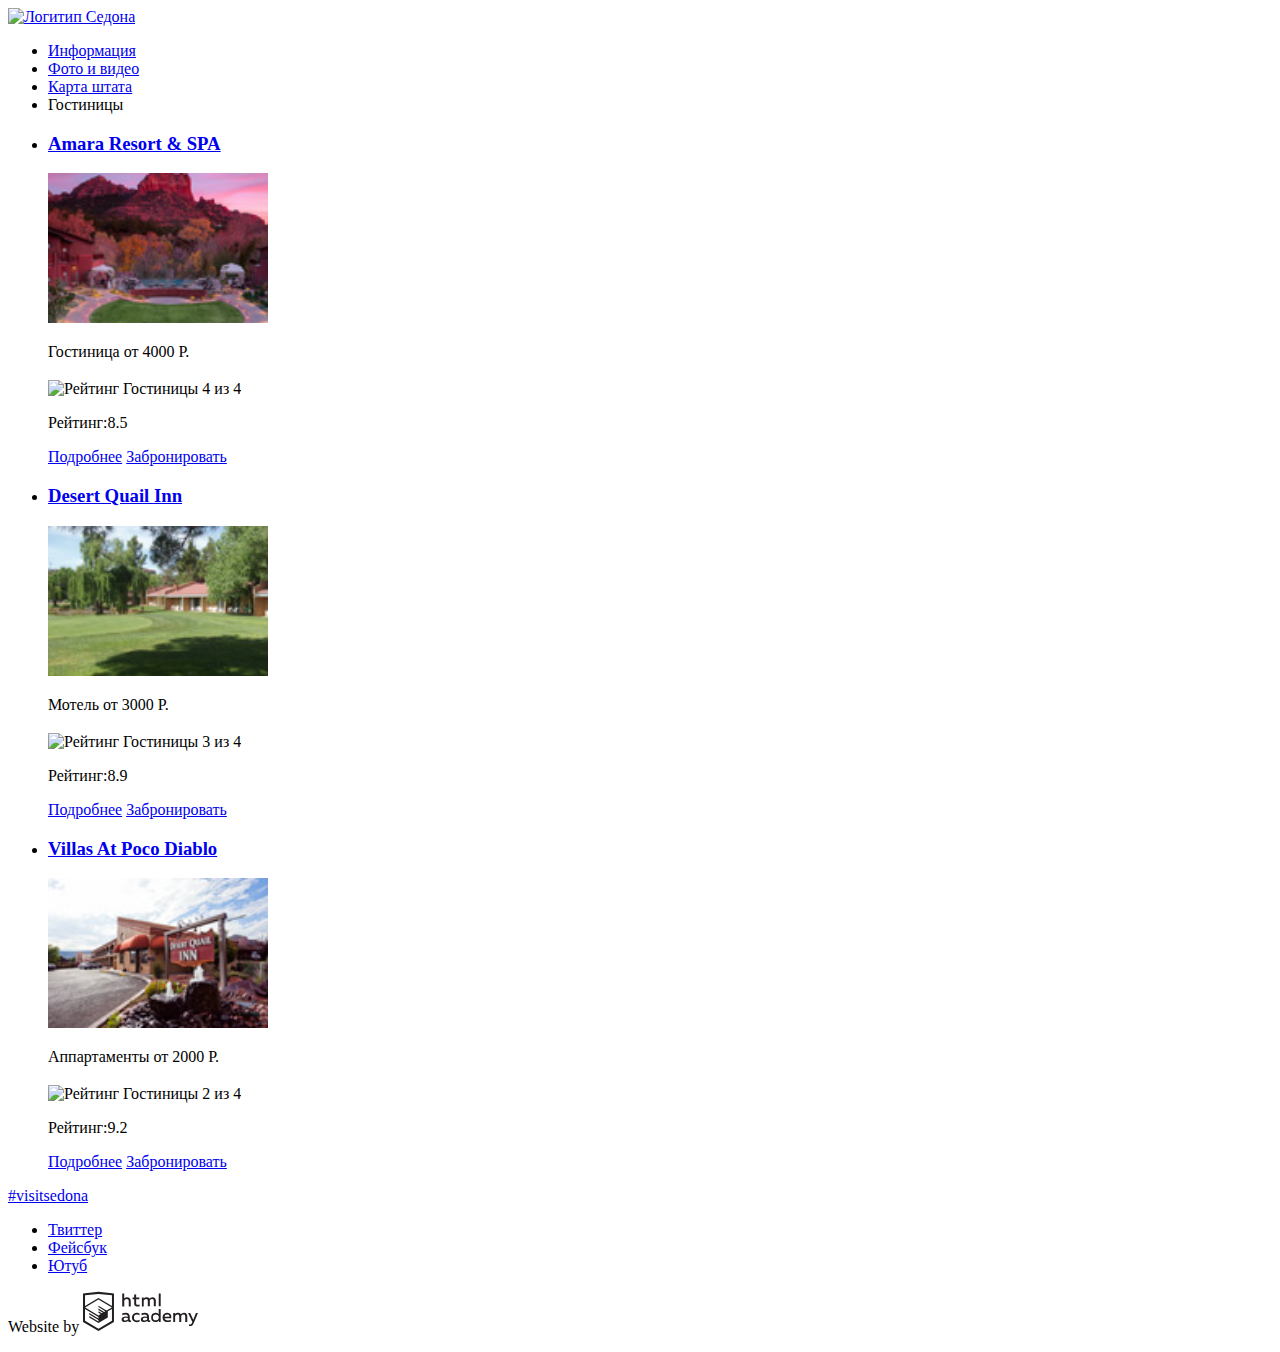
==== commit 1109bf71: "Добавление и удаление изображений" ====
--- a/catalog.html
+++ b/catalog.html
@@ -4,7 +4,7 @@
 <head>
   <meta charset="utf-8">
   <title>Седона-Гостиницы</title>
-  </head>
+</head>
 
 <body>
   <header class="main-header">
@@ -20,77 +20,77 @@
       </ul>
     </nav>
   </header>
-<section class="search">
+  <section class="search">
     <ul class="search-results">
       <li class="search-item">
-    <article>
-        <h3><a class="button" href="#">Amara Resort & SPA</a></h3>
-    <p>
-        <img src="img/hotel-1.jpg" width="220" height="150" alt="Amara Resort & SPA">
-    </p>
-        <span>Гостиница</span>
-        <span>от 4000 Р.</span>
-    </article>
-    <p>
-        <img src="img/star.png" width="18" height="17" alt="Рейтинг Гостиницы 4 из 4">
-        <img src="img/star.png" width="18" height="17" alt="">
-        <img src="img/star.png" width="18" height="17" alt="">
-        <img src="img/star.png" width="18" height="17" alt="">
-    </p>
-    <p>Рейтинг:8.5</p>
-        <a class="button" href="#">Подробнее</a>
-        <a class="button" href="#">Забронировать</a>  
-    </li>
-      <li class="search-item">
-    <article>        
-        <h3><a class="button" href="#">Desert Quail Inn</a></h3>
-    <p>
-        <img src="img/hotel-2.jpg" width="220" height="150" alt="Desert Quail Inn">
-    </p>
-        <span>Мотель</span>
-        <span>от 3000 Р.</span>
-    </article>
-    <p>
-        <img src="img/star.png" width="18" height="17" alt="Рейтинг Гостиницы 3 из 4">
-        <img src="img/star.png" width="18" height="17" alt="">
-        <img src="img/star.png" width="18" height="17" alt="">
-    </p>
-    <p>Рейтинг:8.9</p>
-    </article>
-        <a class="button" href="#">Подробнее</a>
-        <a class="button" href="#">Забронировать</a>
+        <article>
+          <h3><a class="button" href="#">Amara Resort & SPA</a></h3>
+          <p>
+            <img src="img/hotel-1.jpg" width="220" height="150" alt="Amara Resort & SPA">
+          </p>
+          <span>Гостиница</span>
+          <span>от 4000 Р.</span>
+          <p>
+            <img src="img/star.png" width="18" height="17" alt="Рейтинг Гостиницы 4 из 4">
+            <img src="img/star.png" width="18" height="17" alt="">
+            <img src="img/star.png" width="18" height="17" alt="">
+            <img src="img/star.png" width="18" height="17" alt="">
+          </p>
+          <p>Рейтинг:8.5</p>
+          <a class="button" href="#">Подробнее</a>
+          <a class="button" href="#">Забронировать</a>
+        </article>
       </li>
       <li class="search-item">
-    <article>
-        <h3><a class="button" href="#">Villas At Poco Diablo</a></h3>
-    <p>
-        <img src="img/hotel-3.jpg" width="220" height="150" alt="Villas At Poco Diablo">
-    </p>
-        <span>Аппартаменты</span>
-        <span>от 2000 Р.</span>
-    </article>
-    <p>
-        <img src="img/star.png" width="18" height="17" alt="Рейтинг Гостиницы 2 из 4">
-        <img src="img/star.png" width="18" height="17" alt="">
-    </p>
-    <p>Рейтинг:9.2</p>
+        <article>
+          <h3><a class="button" href="#">Desert Quail Inn</a></h3>
+          <p>
+            <img src="img/hotel-2.jpg" width="220" height="150" alt="Desert Quail Inn">
+          </p>
+          <span>Мотель</span>
+          <span>от 3000 Р.</span>
+          <p>
+            <img src="img/star.png" width="18" height="17" alt="Рейтинг Гостиницы 3 из 4">
+            <img src="img/star.png" width="18" height="17" alt="">
+            <img src="img/star.png" width="18" height="17" alt="">
+          </p>
+          <p>Рейтинг:8.9</p>
         </article>
         <a class="button" href="#">Подробнее</a>
         <a class="button" href="#">Забронировать</a>
+        </article>
+      </li>
+      <li class="search-item">
+        <article>
+          <h3><a class="button" href="#">Villas At Poco Diablo</a></h3>
+          <p>
+            <img src="img/hotel-3.jpg" width="220" height="150" alt="Villas At Poco Diablo">
+          </p>
+          <span>Аппартаменты</span>
+          <span>от 2000 Р.</span>
+          <p>
+            <img src="img/star.png" width="18" height="17" alt="Рейтинг Гостиницы 2 из 4">
+            <img src="img/star.png" width="18" height="17" alt="">
+          </p>
+          <p>Рейтинг:9.2</p>
+        </article>
+        <a class="button" href="#">Подробнее</a>
+        <a class="button" href="#">Забронировать</a>
+        </article>
       </li>
     </ul>
   </section>
   <footer class="main-footer">
     <a href="#">#visitsedona</a>
-      <ul>
-        <li><a class="social-button" href="#">Твиттер</a></li>
-        <li><a class="social-button" href="#">Фейсбук</a></li>
-        <li><a class="social-button" href="#">Ютуб</a></li>
-      </ul>
+    <ul>
+      <li><a class="social-button" href="#">Твиттер</a></li>
+      <li><a class="social-button" href="#">Фейсбук</a></li>
+      <li><a class="social-button" href="#">Ютуб</a></li>
+    </ul>
     <p class="footer-copyright">
       Website by
       <a class="button" href="https://htmlacademy.ru">
-        <img src="img/logo-name.jpg" width="115" height="41" alt="Логитип академии">
+        <img src="img/logo-htmlacademy.svg" width="115" height="41" alt="Логитип академии">
       </a>
     </p>
   </footer>
